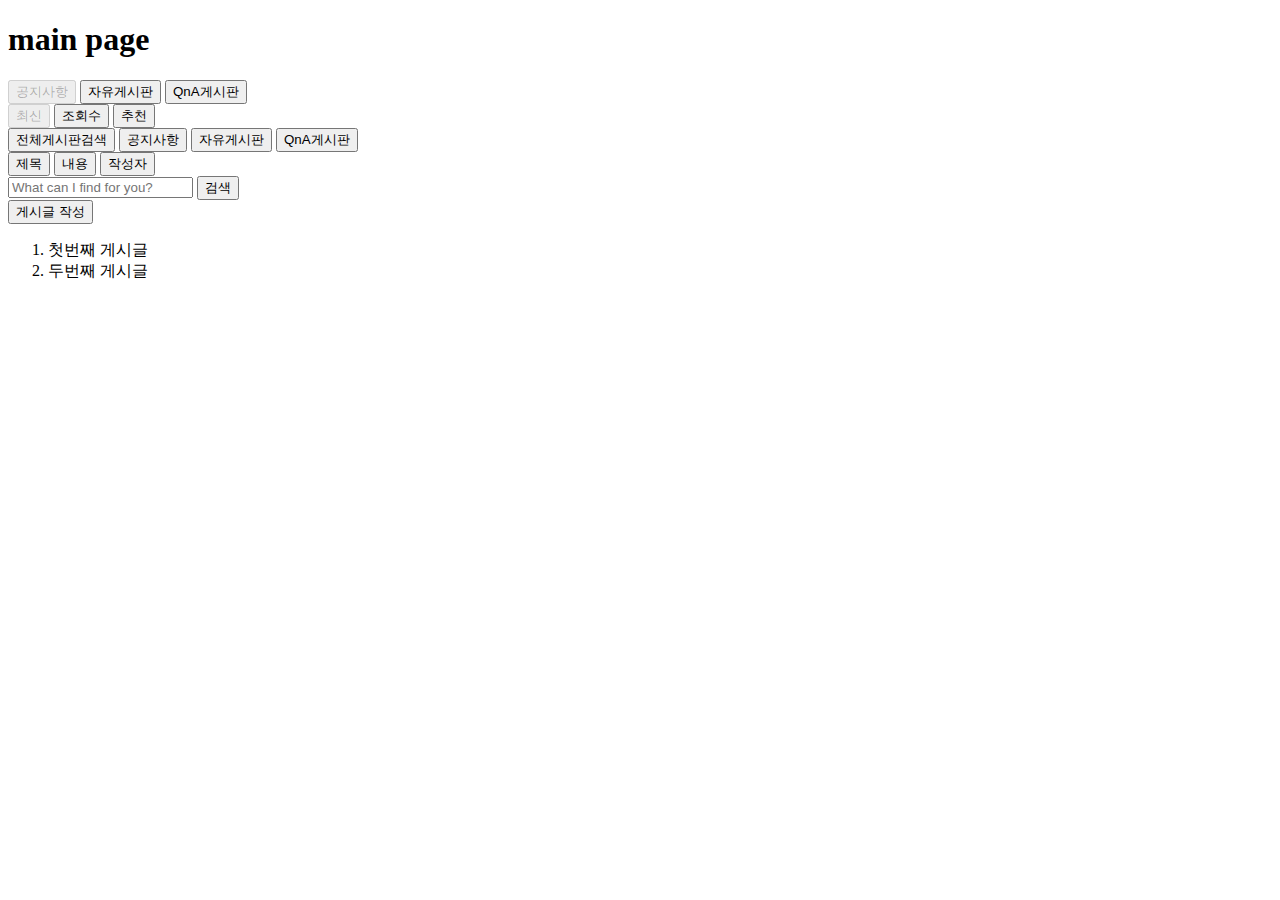
==== app/index.html @ 39121c6c "데이터 베이스에 넣을 타입 간소화" ====
<!DOCTYPE html>
<html lang="kr">
    <head>
        <meta charset="UTF-8">
        <meta name="viewport" content="width=device-width, initial-scale=1.0">
        <link 
        rel="stylesheet" 
        href="./index.css" 
        crossorigin="anonymous" />
        <title>main</title>
    </head>
    <body>
        <h1>main page</h1>
        <div class="selectBoardButton">
            <button id="noticeSelector">공지사항</button>
            <button id="freeBoardSelector">자유게시판</button>
            <button id="QnABoardSelector">QnA게시판</button>
            <div class="secretQnABoardSelector">
                <input type="checkbox">
                <p>비밀글</p>
            </div>
        </div>
        <div class="selectSortButton">
            <button id="recentSortButton">최신</button>
            <button id="viewSortButton">조회수</button>
            <button id="recommendSortButton">추천</button>
        </div>
        <div class="secrchBox">
            
            
            <div class="searchbutton">
                <div class="searchType">
                    <button id="allSerchButton">전체게시판검색</button>
                    <button id="noticeSearchButton">공지사항</button>
                    <button id="freeBoardSearchButton">자유게시판</button>
                    <button id="QnABoardSearchButton">QnA게시판</button>
                <div class="DetailSearch">
                    <button id="titleSearchButton">제목</button>
                    <button id="contentSearchButton">내용</button>
                    <button id="writerSearchButton">작성자</button>
                </div>
                </div>
            <input type="text" class="searchInput" placeholder="What can I find for you?">
            <button>검색</button>
            </div>
        </div>
        <article>
            <button id="writePost">게시글 작성</button>
            <ol class="boardList">
                <li>첫번째 게시글</li>
                <li>두번째 게시글</li>
            </ol>
        </article>
    </body>
    <script src="./index.js" type="module"></script>
        
</html>
---- app/index.css ----
.secretQnABoardSelector{
    display: none;
}
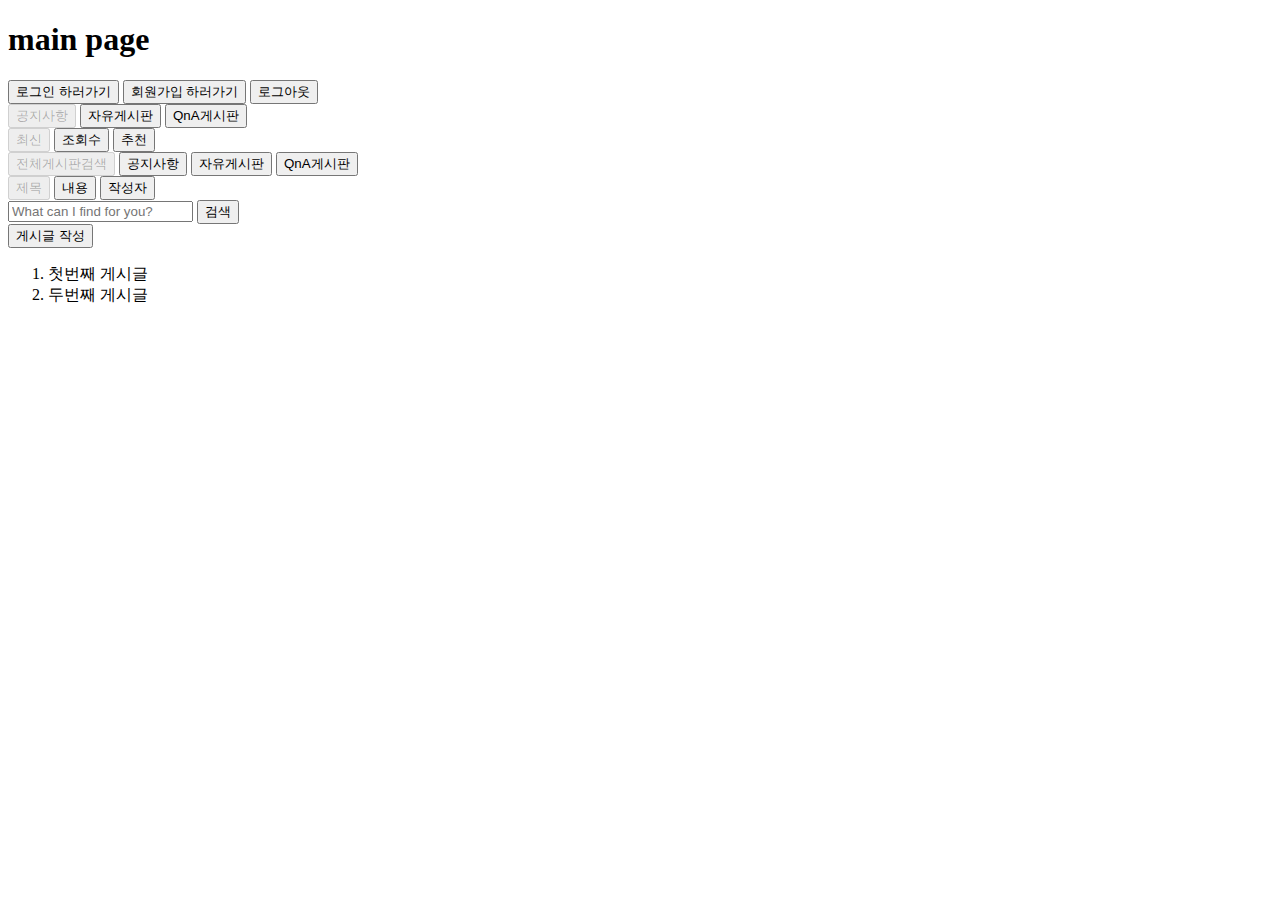
==== commit 16a2a75d: "세션기능 도입하여 게시글 데이터베이스 업로드, 아직 게시글 목록 불러오지 못함" ====
--- a/app/index.html
+++ b/app/index.html
@@ -11,33 +11,39 @@
     </head>
     <body>
         <h1>main page</h1>
+        <div>
+            <button id="goLogin">로그인 하러가기</button>
+            <button id="goSignup">회원가입 하러가기</button>
+            <button id="logout">로그아웃</button>
+        </div>
         <div class="selectBoardButton">
-            <button id="noticeSelector">공지사항</button>
-            <button id="freeBoardSelector">자유게시판</button>
-            <button id="QnABoardSelector">QnA게시판</button>
+            <button name="notice" id="noticeSelector">공지사항</button>
+            <button name="free" id="freeBoardSelector">자유게시판</button>
+            <button name="QnA" id="QnABoardSelector">QnA게시판</button>
             <div class="secretQnABoardSelector">
+                <button>비밀글</button>
                 <input type="checkbox">
-                <p>비밀글</p>
+                
             </div>
         </div>
         <div class="selectSortButton">
-            <button id="recentSortButton">최신</button>
-            <button id="viewSortButton">조회수</button>
-            <button id="recommendSortButton">추천</button>
+            <button name="recent" id="recentSorter">최신</button>
+            <button name="view" id="viewSorter">조회수</button>
+            <button name="recommend" id="recommendSorter">추천</button>
         </div>
         <div class="secrchBox">
             
             
             <div class="searchbutton">
                 <div class="searchType">
-                    <button id="allSerchButton">전체게시판검색</button>
-                    <button id="noticeSearchButton">공지사항</button>
-                    <button id="freeBoardSearchButton">자유게시판</button>
-                    <button id="QnABoardSearchButton">QnA게시판</button>
+                    <button name="all" id="allSerchButton">전체게시판검색</button>
+                    <button name="notice" id="noticeSearchButton">공지사항</button>
+                    <button name="free" id="freeBoardSearchButton">자유게시판</button>
+                    <button name="QnA" id="QnABoardSearchButton">QnA게시판</button>
                 <div class="DetailSearch">
-                    <button id="titleSearchButton">제목</button>
-                    <button id="contentSearchButton">내용</button>
-                    <button id="writerSearchButton">작성자</button>
+                    <button name="title" id="titleSearchButton">제목</button>
+                    <button name="content" id="contentSearchButton">내용</button>
+                    <button name="writer" id="writerSearchButton">작성자</button>
                 </div>
                 </div>
             <input type="text" class="searchInput" placeholder="What can I find for you?">
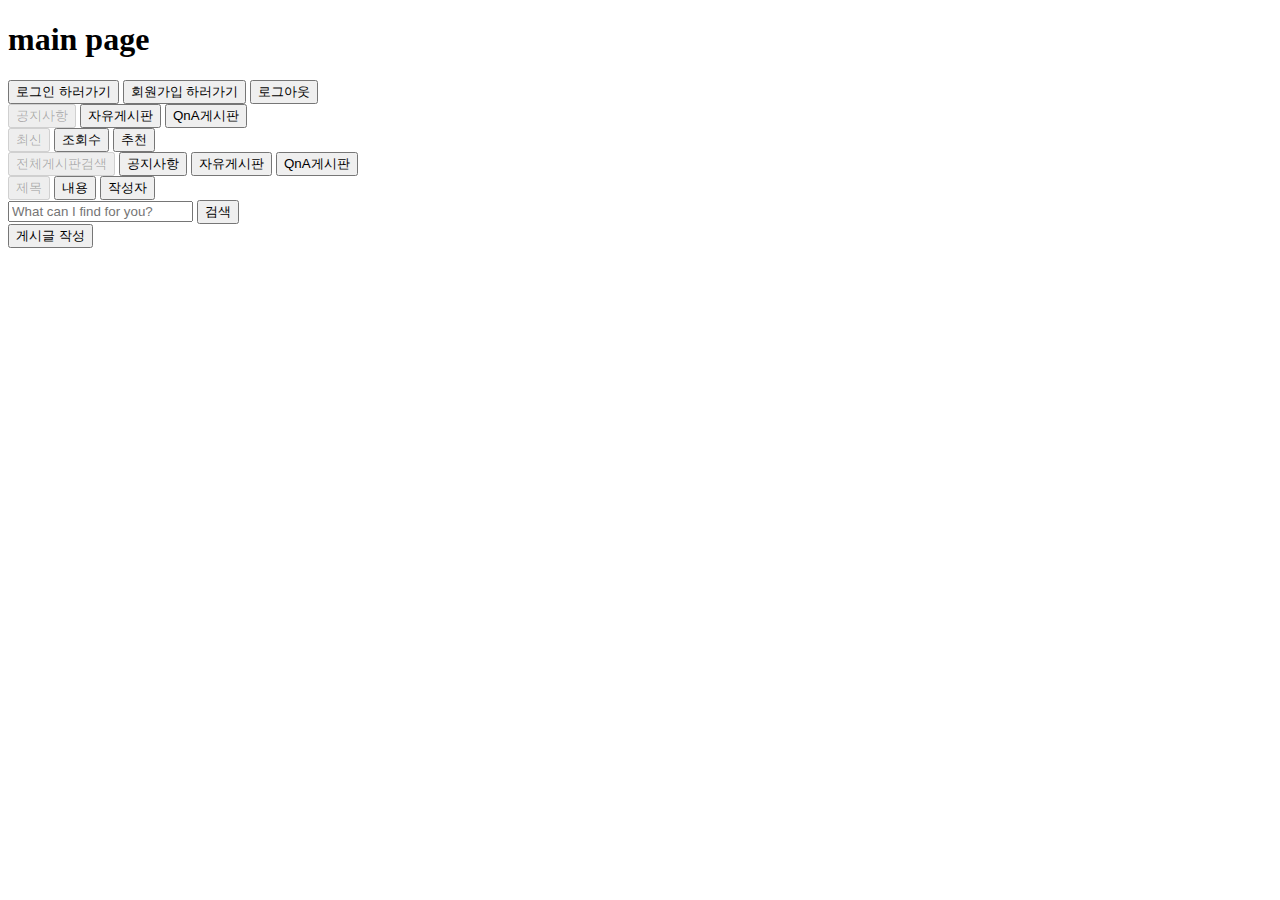
==== commit 3a785e3a: "보드리스트 && 보드 상세내용 html불러오기 성공" ====
--- a/app/index.html
+++ b/app/index.html
@@ -53,8 +53,7 @@
         <article>
             <button id="writePost">게시글 작성</button>
             <ol class="boardList">
-                <li>첫번째 게시글</li>
-                <li>두번째 게시글</li>
+
             </ol>
         </article>
     </body>
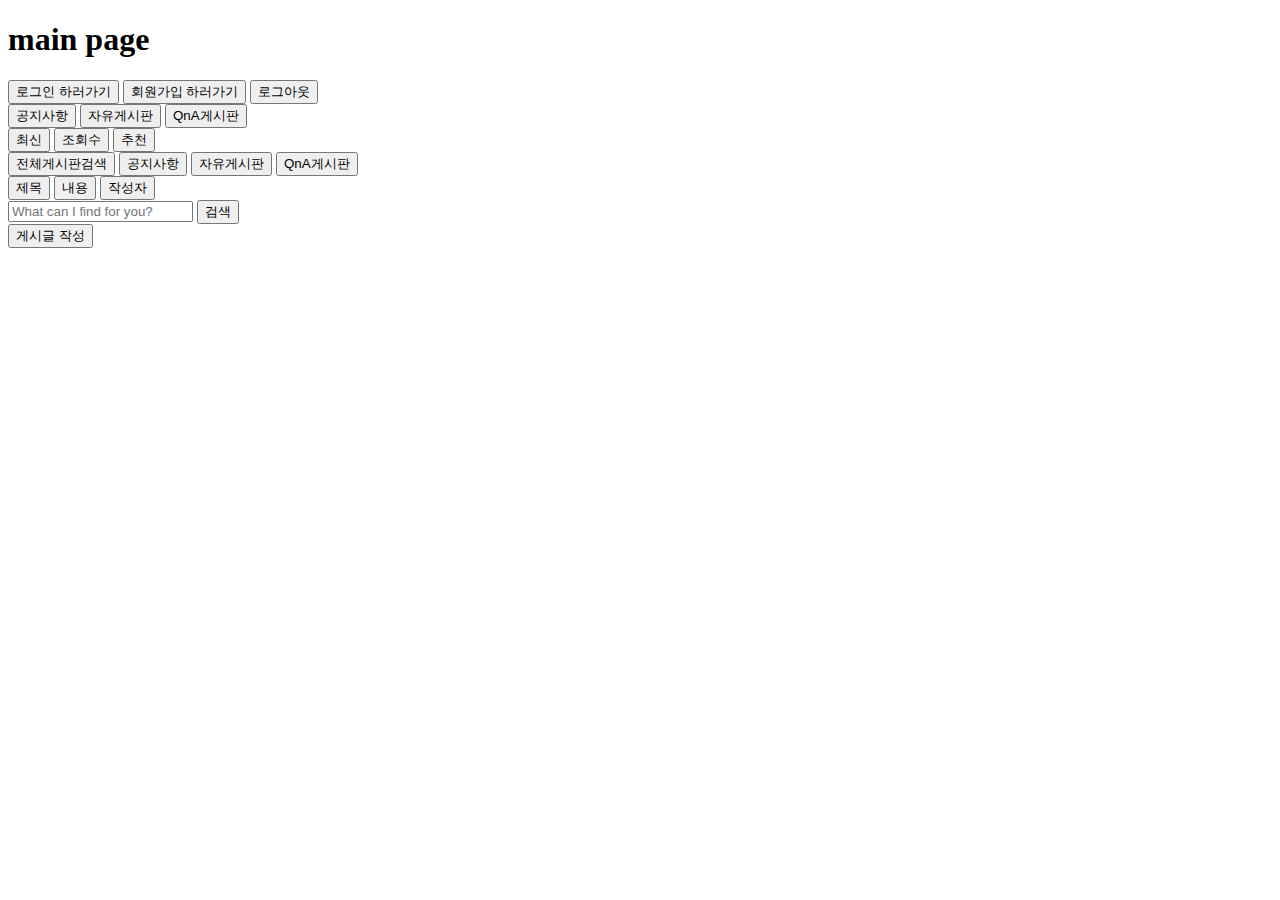
==== commit 47a7ab3f: "버튼 선택시 비활성화 기능 매개변수화 예정" ====
--- a/app/index.html
+++ b/app/index.html
@@ -27,9 +27,9 @@
             </div>
         </div>
         <div class="selectSortButton">
-            <button name="recent" id="recentSorter">최신</button>
-            <button name="view" id="viewSorter">조회수</button>
-            <button name="recommend" id="recommendSorter">추천</button>
+            <button name="boardCreatedAt" id="recentSorter">최신</button>
+            <button name="boardViewCount" id="viewSorter">조회수</button>
+            <button name="boardRecommendCount" id="recommendSorter">추천</button>
         </div>
         <div class="secrchBox">
             
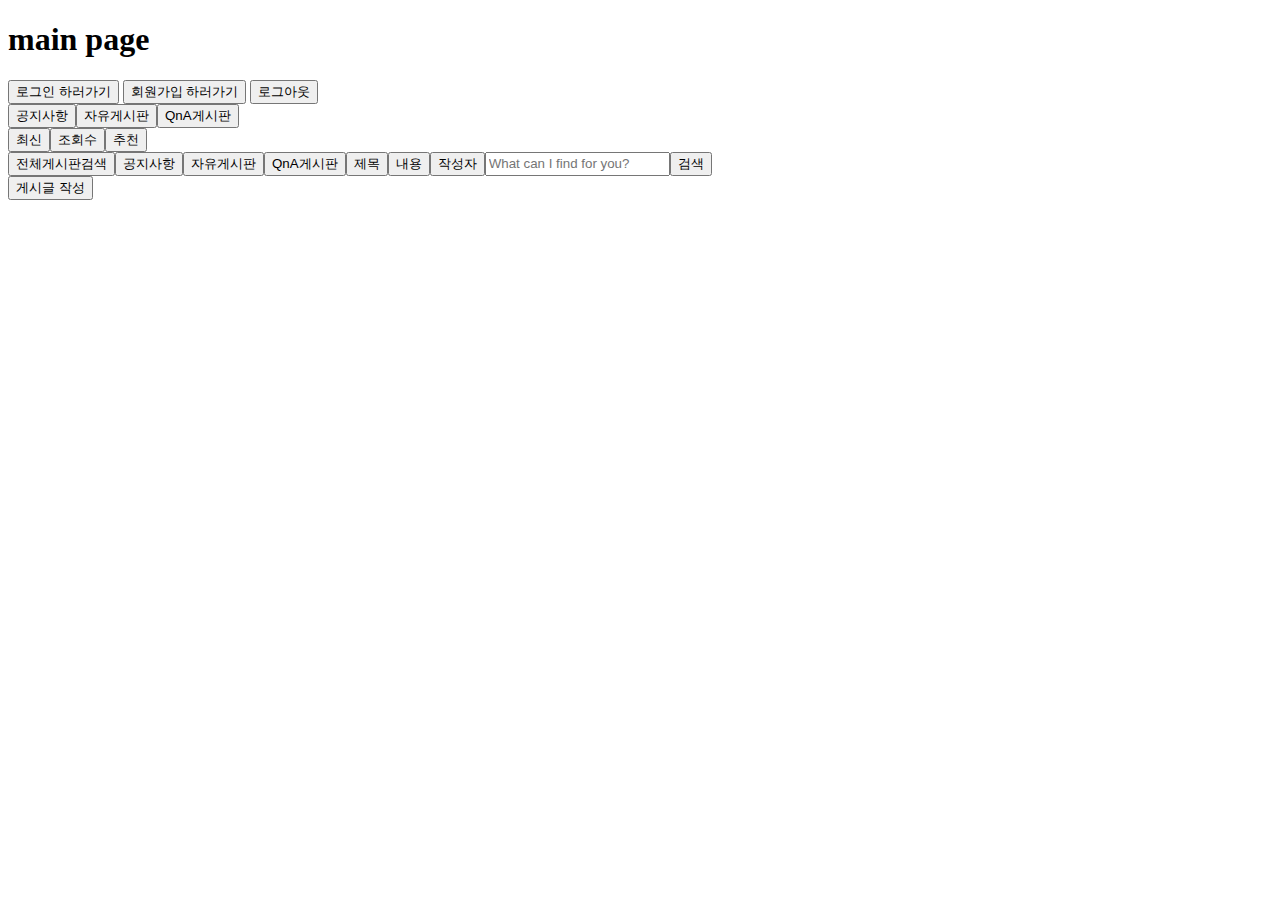
==== commit cc4fed08: "현재 로그인 유무에 따라 로그아웃 및 로그인, 회원가입 기능 추가 , 로그인 및 회원가입 html에서 메인페이지로 이동하는 기능 추가" ====
--- a/app/index.html
+++ b/app/index.html
@@ -1,6 +1,7 @@
 <!DOCTYPE html>
 <html lang="kr">
     <head>
+        <meta name="view-transition" content="same-origin"/>
         <meta charset="UTF-8">
         <meta name="viewport" content="width=device-width, initial-scale=1.0">
         <link 
@@ -11,18 +12,18 @@
     </head>
     <body>
         <h1>main page</h1>
-        <div>
-            <button id="goLogin">로그인 하러가기</button>
-            <button id="goSignup">회원가입 하러가기</button>
+        <div class="changeStatus">
+            <button id="login">로그인 하러가기</button>
+            <button id="signup">회원가입 하러가기</button>
             <button id="logout">로그아웃</button>
         </div>
-        <div class="selectBoardButton">
+        <div class="selectBoardButtons">
             <button name="notice" id="noticeSelector">공지사항</button>
             <button name="free" id="freeBoardSelector">자유게시판</button>
             <button name="QnA" id="QnABoardSelector">QnA게시판</button>
             <div class="secretQnABoardSelector">
-                <button>비밀글</button>
-                <input type="checkbox">
+                <button id="secretTypeButton">비밀글</button>
+                <input type="checkbox" id="secretCheckBox">
                 
             </div>
         </div>
--- a/app/index.css
+++ b/app/index.css
@@ -1,4 +1,13 @@
 
 .secretQnABoardSelector{
     display: none;
-}+}
+
+div{
+    display: flex;
+}
+
+.changeStatus {
+    display: block;
+}
+
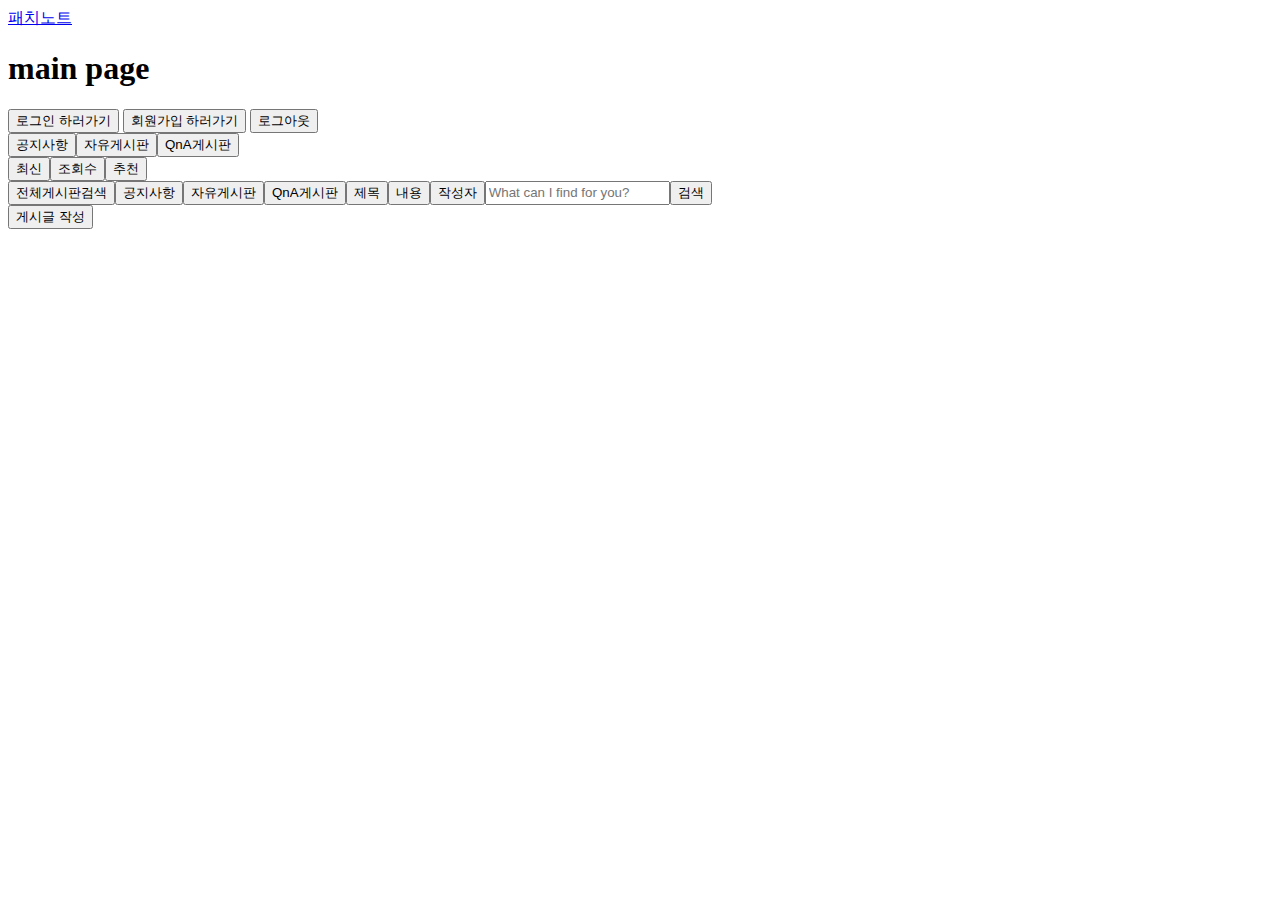
==== commit 12745c9b: "2023.12.25 변경점" ====
--- a/app/index.html
+++ b/app/index.html
@@ -11,6 +11,7 @@
         <title>main</title>
     </head>
     <body>
+        <a href="/fetch.html">패치노트</a>
         <h1>main page</h1>
         <div class="changeStatus">
             <button id="login">로그인 하러가기</button>
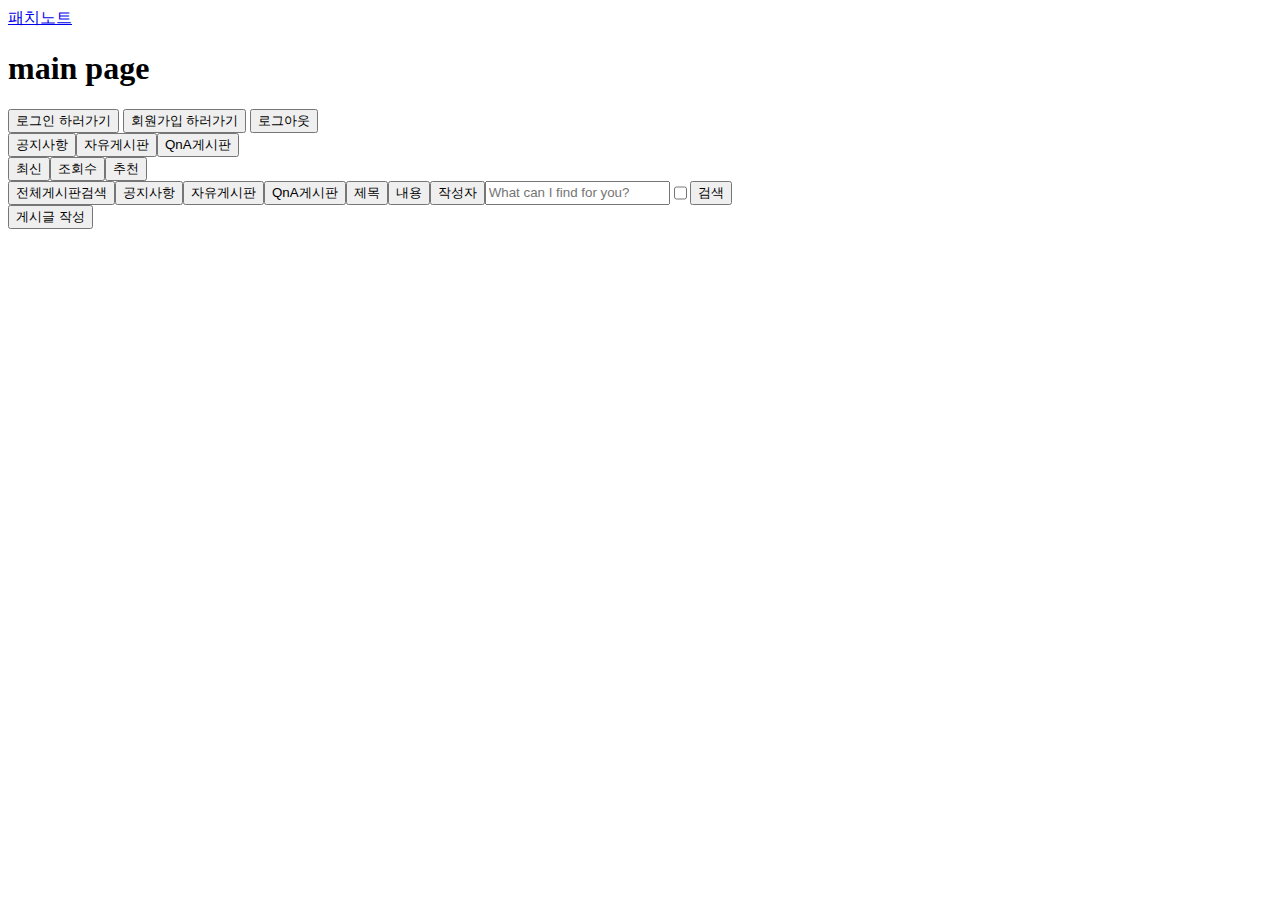
==== commit 1ed6782a: "~1.1작업" ====
--- a/app/index.html
+++ b/app/index.html
@@ -18,39 +18,40 @@
             <button id="signup">회원가입 하러가기</button>
             <button id="logout">로그아웃</button>
         </div>
-        <div class="selectBoardButtons">
-            <button name="notice" id="noticeSelector">공지사항</button>
-            <button name="free" id="freeBoardSelector">자유게시판</button>
-            <button name="QnA" id="QnABoardSelector">QnA게시판</button>
-            <div class="secretQnABoardSelector">
-                <button id="secretTypeButton">비밀글</button>
-                <input type="checkbox" id="secretCheckBox">
-                
+        <section class="seclectButtons">
+            <div class="selectBoardButtons">
+                <button class="selectBoardButton" name="notice" id="noticeSelector">공지사항</button>
+                <button class="selectBoardButton" name="free" id="freeBoardSelector">자유게시판</button>
+                <button class="selectBoardButton" name="QnA" id="QnABoardSelector">QnA게시판</button>
+                <div class="secretQnABoardSelector">
+                    <button class="selectBoardButton" id="secretTypeButton">비밀글</button>
+                    <input class="selectBoardButton" type="checkbox" id="secretCheckBox">
+                    
+                </div>
             </div>
-        </div>
-        <div class="selectSortButton">
-            <button name="boardCreatedAt" id="recentSorter">최신</button>
-            <button name="boardViewCount" id="viewSorter">조회수</button>
-            <button name="boardRecommendCount" id="recommendSorter">추천</button>
-        </div>
-        <div class="secrchBox">
-            
-            
-            <div class="searchbutton">
-                <div class="searchType">
-                    <button name="all" id="allSerchButton">전체게시판검색</button>
-                    <button name="notice" id="noticeSearchButton">공지사항</button>
-                    <button name="free" id="freeBoardSearchButton">자유게시판</button>
-                    <button name="QnA" id="QnABoardSearchButton">QnA게시판</button>
+            <div class="selectSortButton">
+                <button name="boardCreatedAt" id="recentSorter">최신</button>
+                <button name="boardViewCount" id="viewSorter">조회수</button>
+                <button name="boardRecommendCount" id="recommendSorter">추천</button>
+            </div>
+        </section>
+        
+        <div class="searchButtons">
+            <div class="searchType">
+                <button name="all" id="allSerchButton">전체게시판검색</button>
+                <button name="notice" id="noticeSearchButton">공지사항</button>
+                <button name="free" id="freeBoardSearchButton">자유게시판</button>
+                <button name="QnA" id="QnABoardSearchButton">QnA게시판</button>
                 <div class="DetailSearch">
                     <button name="title" id="titleSearchButton">제목</button>
                     <button name="content" id="contentSearchButton">내용</button>
-                    <button name="writer" id="writerSearchButton">작성자</button>
+                    <button name="nickname" id="writerSearchButton">작성자</button>
                 </div>
-                </div>
+            </div>
             <input type="text" class="searchInput" placeholder="What can I find for you?">
+            <input type="checkbox" id="searchCheck">
             <button>검색</button>
-            </div>
+         
         </div>
         <article>
             <button id="writePost">게시글 작성</button>
